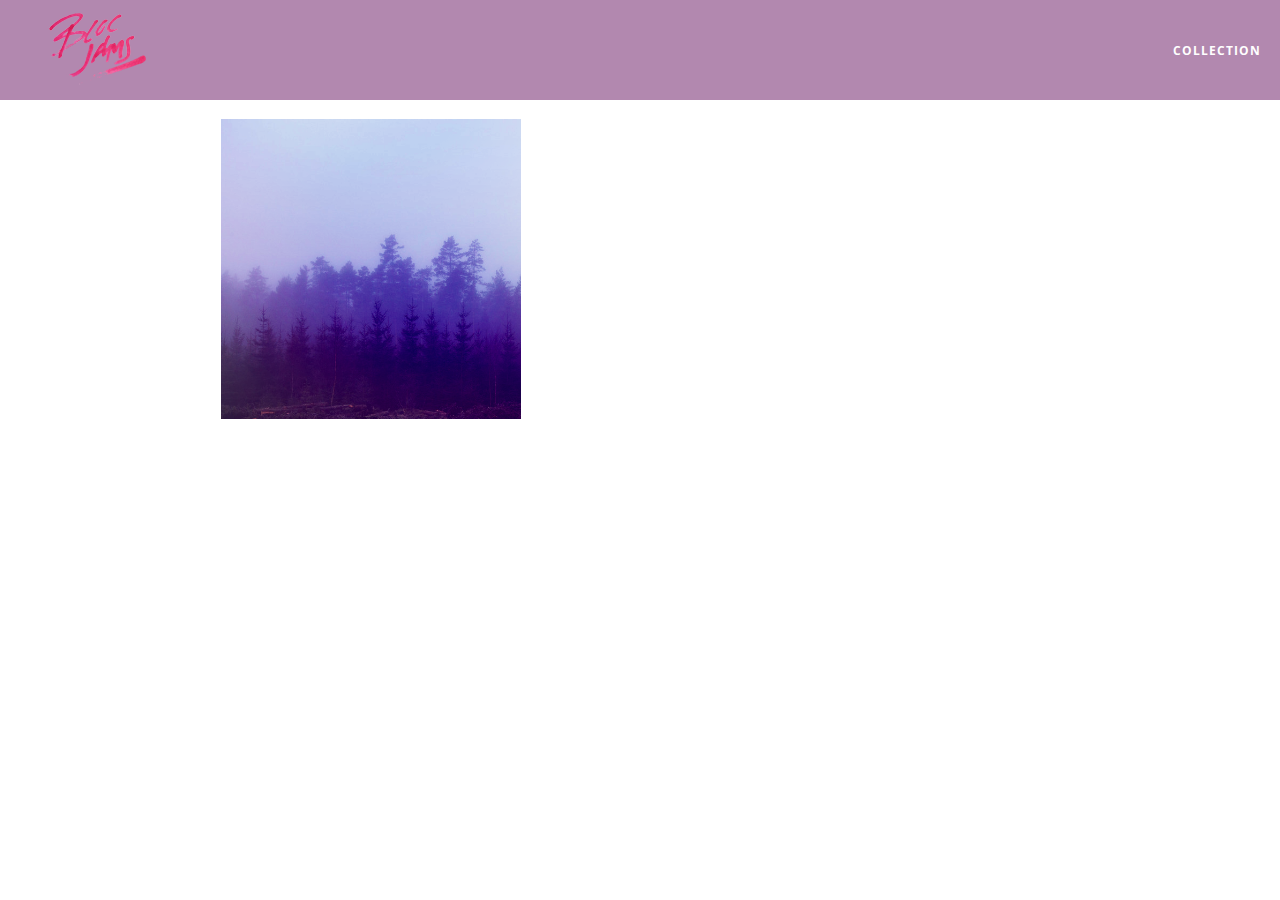
==== album.html @ 5028b3a5 "checkpoint-8-albumview" ====
<!DOCTYPE html>
<html>
     <head>
         <title>Bloc Jams</title>
         <meta name="viewport" content="width=device-width, initial-scale=1">
         <link rel="stylesheet" type="text/css" href="http://fonts.googleapis.com/css?family=Open+Sans:400,800,600,700,300">
         <link rel="stylesheet" type="text/css" href="http://code.ionicframework.com/ionicons/2.0.1/css/ionicons.min.css">
         <link rel="stylesheet" type="text/css" href="styles/normalize.css">
         <link rel="stylesheet" type="text/css" href="styles/main.css">
         <link rel="stylesheet" type="text/css" href="styles/album.css">
     </head>
     <body class="album">
         <nav class="navbar"> <!-- nav bar -->
             <a href="index.html"  class="logo">
                 <img src="assets/images/bloc_jams_logo.png" alt="bloc jams logo">
             </a>
             <div class="links-container">
                 <a href="collection.html" class="navbar-link">collection</a>
             </div>
         </nav>
         <main class="album-view container narrow">
           <section class="clearfix">
               <div class="column half">
                   <img src="assets/images/album_covers/01.png" class="album-cover-art">
               </div>
               <div class="album-view-details column half">
                   <h2 class="album-view-title">The Colors</h2>
                   <h3 class="album-view-artist">Pablo Picasso</h3>
                   <h5 class="album-view-release-info">1909 Spanish Records</h5>
               </div>
           </section>
           <table class="album-view-song-list">
                 <tr class="album-view-song-item">
                     <td class="song-item-number">1</td>
                     <td class="song-item-title">Blue</td>
                     <td class="song-item-duration">X:XX</td>
                 </tr>
                 <tr class="album-view-song-item">
                     <td class="song-item-number">2</td>
                     <td class="song-item-title">Red</td>
                     <td class="song-item-duration">X:XX</td>
                 </tr>
                 <tr class="album-view-song-item">
                     <td class="song-item-number">3</td>
                     <td class="song-item-title">Green</td>
                     <td class="song-item-duration">X:XX</td>
                 </tr>
                 <tr class="album-view-song-item">
                     <td class="song-item-number">4</td>
                     <td class="song-item-title">Purple</td>
                     <td class="song-item-duration">X:XX</td>
                 </tr>
                 <tr class="album-view-song-item">
                     <td class="song-item-number">5</td>
                     <td class="song-item-title">Black</td>
                     <td class="song-item-duration">X:XX</td>
                 </tr>
             </table>
       </main>
     </body>
 </html>
---- styles/main.css ----
html {
     height: 100%; /* makes sure our HTML takes up 100% of the browser window */
     font-size: 100%;
 }

 body {
     font-family: 'Open Sans'; /* sets our font to the "Open Sans" typeface */
     color: white;             /* sets the text color to white */
     min-height: 100%;         /* says the height of the body must be, at minimum, 100% of the window */
 }

*, *::before, *::after {
    -moz-box-sizing: border-box;
    -webkit-box-sizing: border-box;
    box-sizing: border-box;
}
.navbar {
    position: relative;
    padding: 0.5rem;
    background-color: rgba(101,18,95,0.5);
    z-index: 1;
}

.navbar > .logo {
    position: relative;
    left: 2rem;
    cursor: pointer;  /* produces the finger-pointer icon when you hover over the logo */
}
.navbar .links-container {
     display: table;
     position: absolute;
     top: 0;
     right: 0;
     height: 100px;
     color: white;
 }
 .links-container .navbar-link {
     display: table-cell;
     position: relative;
     height: 100%;
     padding-left: 1rem;
     padding-right: 1rem;
     vertical-align: middle;
    color: white;
    font-size: 0.625rem;
    letter-spacing: 0.05rem;
    font-weight: 700;
    text-transform: uppercase;
    text-decoration: none;
     cursor: pointer;
   }
   links-container .navbar-link:hover {
     color: rgb(233,50,117);
 }


 .links-container a:active {
   color: rgb(233,50,117);
   background-color: white;

 }





/* Medium and small screens (640px) */
@media (min-width: 640px) {
  html { font-size: 112%; }
}
.column {
      float: left;
      padding-left: 1rem;
      padding-right: 1rem;
  }

/* Large screens (1024px) */
@media (min-width: 1024px) {
   html { font-size: 120%; }
}
.container {
    margin: 0 auto;
    max-width: 64rem;
}
.container.narrow {
    max-width: 56rem;
}
.column.full { width: 100%; }
 .column.two-thirds { width: 66.7%; }
 .column.half { width: 50%; }
 .column.third { width: 33.3%; }
 .column.fourth { width: 25%; }
 .column.flow-opposite { float: right; }
}
.clearfix::before,
.clearfix::after {
   content: " ";
   display: table;
}

.clearfix::after {
   clear: both;
}
---- styles/album.css ----
body.album {
    background-image: url(../assets/images/blurred_backgrounds/blur_bg_3.jpg);
    background-repeat: no-repeat;
    background-attachment: fixed;
    background-position: center center;
    background-size: cover;
}
.album-cover-art {
    position: relative;
    left: 20%;
    margin-top: 1rem;
    width: 60%;
}
.album-view-details {
    position: relative;
    top: 1.5rem;
    padding: 1rem;
}
.album-view-details .album-view-title {
    font-weight: 300;
    font-size: 2rem;
}
.album-view-details .album-view-artist {
    font-weight: 300;
    font-size: 1.5rem;
}
.album-view-details .album-view-release-info {
    font-weight: 300;
    font-size: 0.75rem;
}
.album-view-song-list {
     width: 90%;
     margin: 1.5rem auto;
     font-weight: 300;
     font-size: 0.75em;
     border-collapse: collapse;
 }

 .album-view-song-item {
     height: 3rem;
     /* #1 */
     border-bottom: 1px solid rgba(255,255,255,0.5);
 }
 .song-item-number {
     width: 5%;
 }
 .song-item-title {
    width: 85%;
}

 .song-item-duration {
     width: 5%;
 }
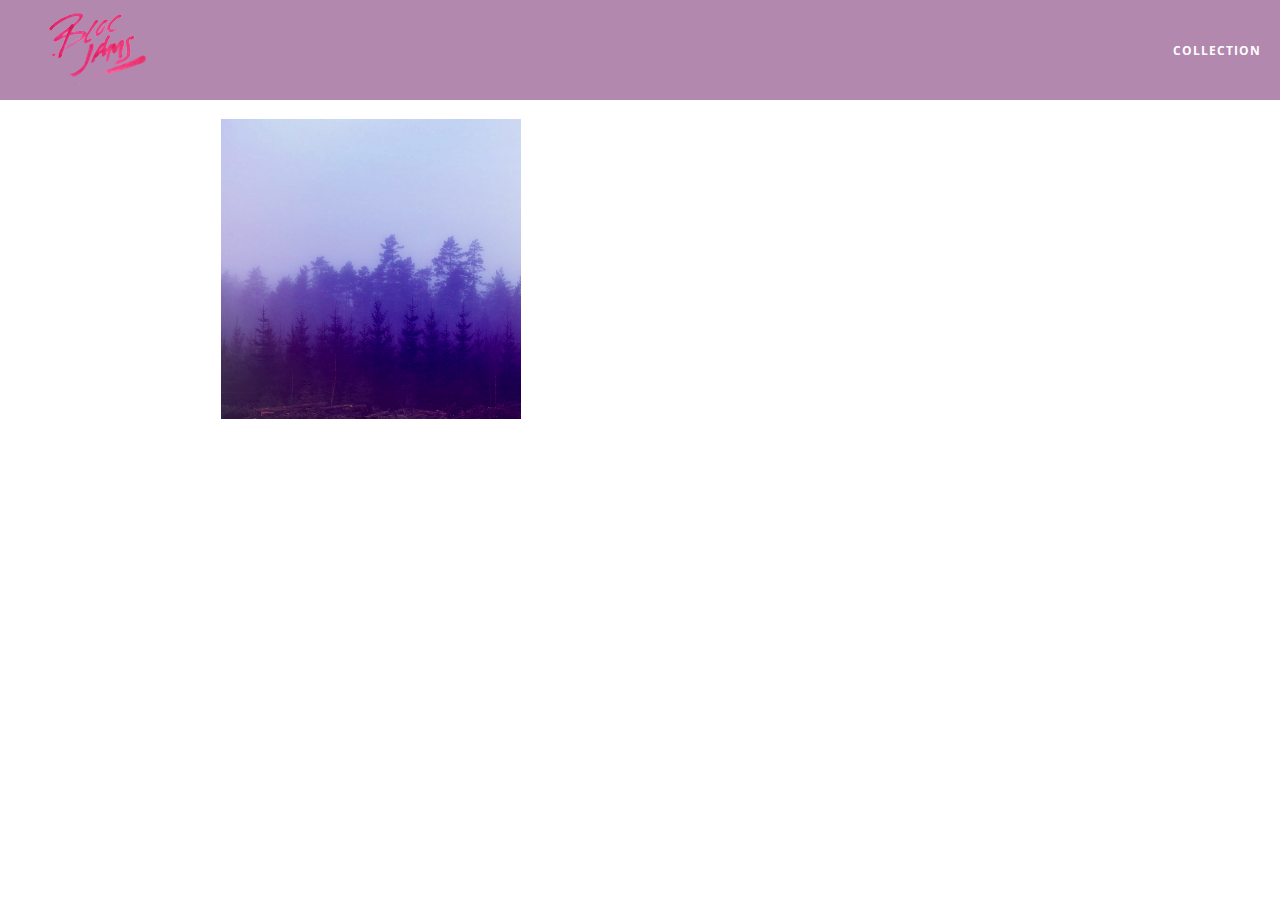
==== commit 4d355af8: "checkpoint-27-musicPlayer" ====
--- a/album.html
+++ b/album.html
@@ -8,6 +8,7 @@
          <link rel="stylesheet" type="text/css" href="styles/normalize.css">
          <link rel="stylesheet" type="text/css" href="styles/main.css">
          <link rel="stylesheet" type="text/css" href="styles/album.css">
+         <link rel="stylesheet" type="text/css" href="styles/player_bar.css">
      </head>
      <body class="album">
          <nav class="navbar"> <!-- nav bar -->
@@ -30,32 +31,44 @@
                </div>
            </section>
            <table class="album-view-song-list">
-                 <tr class="album-view-song-item">
-                     <td class="song-item-number">1</td>
-                     <td class="song-item-title">Blue</td>
-                     <td class="song-item-duration">X:XX</td>
-                 </tr>
-                 <tr class="album-view-song-item">
-                     <td class="song-item-number">2</td>
-                     <td class="song-item-title">Red</td>
-                     <td class="song-item-duration">X:XX</td>
-                 </tr>
-                 <tr class="album-view-song-item">
-                     <td class="song-item-number">3</td>
-                     <td class="song-item-title">Green</td>
-                     <td class="song-item-duration">X:XX</td>
-                 </tr>
-                 <tr class="album-view-song-item">
-                     <td class="song-item-number">4</td>
-                     <td class="song-item-title">Purple</td>
-                     <td class="song-item-duration">X:XX</td>
-                 </tr>
-                 <tr class="album-view-song-item">
-                     <td class="song-item-number">5</td>
-                     <td class="song-item-title">Black</td>
-                     <td class="song-item-duration">X:XX</td>
-                 </tr>
+
              </table>
        </main>
+       <section class="player-bar">
+           <div class="container">
+               <div class="control-group main-controls">
+                 <a class="previous">
+    <span class="ion-skip-backward"></span>
+</a>
+<a class="play-pause">
+    <span class="ion-play"></span>
+</a>
+<a class="next">
+    <span class="ion-skip-forward"></span>
+</a>
+               </div>
+               <div class="control-group currently-playing">
+                 <h2 class="song-name">My dumb song</h2>
+                 <div class="seek-control">
+          <div class="seek-bar">
+              <div class="fill"></div>
+              <div class="thumb"></div>
+          </div>
+          <div class="current-time">2:30</div>
+          <div class="total-time">4:45</div>
+      </div>
+                  <h2 class="artist-song-mobile">My dumb song - Fallout Boy</h2>
+                  <h3 class="artist-name">Fallout Boy</h3>
+               </div>
+               <div class="control-group volume">
+                 <span class="ion-volume-high icon"></span>
+       <div class="seek-bar">
+           <div class="fill"></div>
+           <div class="thumb"></div>
+       </div>
+               </div>
+           </div>
+       </section>
+       <script src="scripts/album.js"></script>
      </body>
  </html>
--- a/styles/album.css
+++ b/styles/album.css
@@ -4,6 +4,7 @@
     background-attachment: fixed;
     background-position: center center;
     background-size: cover;
+    padding-bottom: 200px;
 }
 .album-cover-art {
     position: relative;
@@ -43,6 +44,7 @@
  }
  .song-item-number {
      width: 5%;
+     min-width: 30px;
  }
  .song-item-title {
     width: 85%;
@@ -51,3 +53,23 @@
  .song-item-duration {
      width: 5%;
  }
+ .album-song-button {
+     text-align: center;
+     font-size: 14px;
+     background-color: white;
+     color: rgb(210, 40, 123);
+     border-radius: 50% 50%;
+     display: inline-block;
+     width: 28px;
+     height: 28px;
+ }
+
+ .album-song-button:hover {
+     cursor: pointer;
+     color: white;
+     background-color: rgb(210, 40, 123);
+ }
+
+ .album-song-button span {
+     line-height: 28px;
+ }
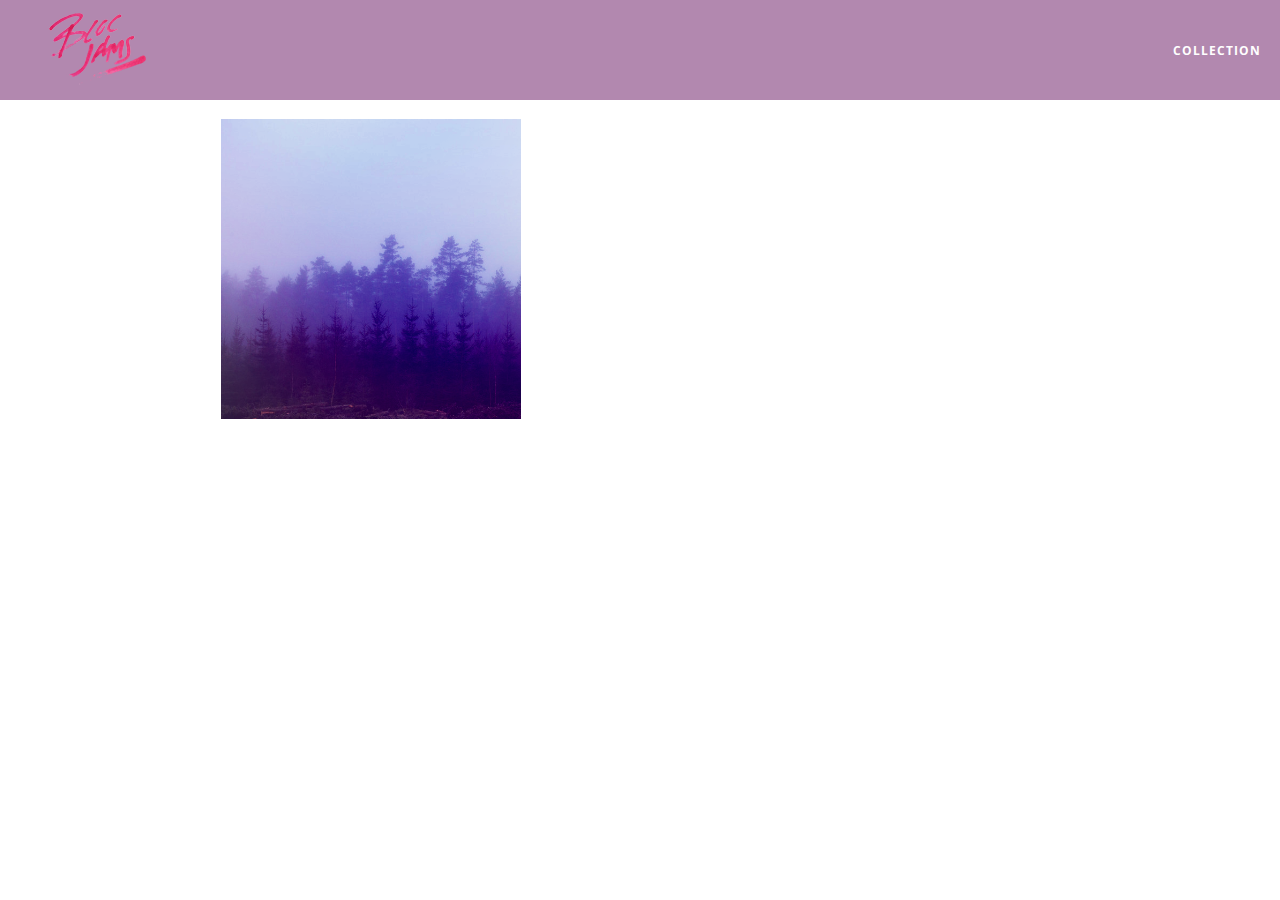
==== commit afff3a92: "checkpoint-29-collectionAndAlbum" ====
--- a/album.html
+++ b/album.html
@@ -38,37 +38,40 @@
            <div class="container">
                <div class="control-group main-controls">
                  <a class="previous">
-    <span class="ion-skip-backward"></span>
-</a>
-<a class="play-pause">
-    <span class="ion-play"></span>
-</a>
-<a class="next">
-    <span class="ion-skip-forward"></span>
-</a>
-               </div>
+                   <span class="ion-skip-backward"></span>
+                 </a>
+                 <a class="play-pause">
+                   <span class="ion-play"></span>
+                 </a>
+                 <a class="next">
+                   <span class="ion-skip-forward"></span>
+                 </a>
+              </div>
                <div class="control-group currently-playing">
+
                  <h2 class="song-name">My dumb song</h2>
                  <div class="seek-control">
-          <div class="seek-bar">
-              <div class="fill"></div>
-              <div class="thumb"></div>
+                      <div class="seek-bar">
+                            <div class="fill"></div>
+                                <div class="thumb"></div>
           </div>
           <div class="current-time">2:30</div>
           <div class="total-time">4:45</div>
-      </div>
+          </div>
                   <h2 class="artist-song-mobile">My dumb song - Fallout Boy</h2>
                   <h3 class="artist-name">Fallout Boy</h3>
                </div>
                <div class="control-group volume">
                  <span class="ion-volume-high icon"></span>
-       <div class="seek-bar">
-           <div class="fill"></div>
-           <div class="thumb"></div>
-       </div>
+                 <div class="seek-bar">
+                    <div class="fill"></div>
+                    <div class="thumb"></div>
+                  </div>
                </div>
            </div>
        </section>
+         <script src="https://code.jquery.com/jquery-2.1.3.min.js"></script>
        <script src="scripts/album.js"></script>
+
      </body>
  </html>
--- a/styles/player_bar.css
+++ b/styles/player_bar.css
@@ -0,0 +1,178 @@
+.player-bar {
+     position: fixed;
+     bottom: 0;
+     left: 0;
+     right: 0;
+     height: 200px;
+     background-color: rgba(255, 255, 255, 0.3);
+     z-index: 100;
+ }
+ .player-bar a {
+      font-size: 1.1rem;
+      vertical-align: middle;
+  }
+ .player-bar a,
+ .player-bar a:hover {
+     color: white;
+     cursor: pointer;
+     text-decoration: none;
+ }
+
+ .player-bar .container {
+     display: table;
+     padding: 0;
+     width: 90%;
+     min-height: 100%;
+ }
+
+ .player-bar .control-group {
+     display: table-cell;
+     vertical-align: middle;
+ }
+
+ .player-bar .main-controls {
+     width: 25%;
+     text-align: left;
+     padding-right: 1rem;
+ }
+ .player-bar .main-controls .previous {
+    margin-right: 16.5%;
+}
+
+.player-bar .main-controls .play-pause {
+    margin-right: 15%;
+    font-size: 1.6rem;
+}
+
+ .player-bar .currently-playing {
+     width: 50%;
+     text-align: center;
+     position: relative;
+ }
+ .player-bar .currently-playing .song-name,
+.player-bar .currently-playing .artist-name,
+.player-bar .currently-playing .artist-song-mobile {
+    text-align: center;
+    font-size: 0.75rem;
+    margin: 0;
+    position: absolute;
+    width: 100%;
+    font-weight: 300;
+}
+
+.player-bar .currently-playing .song-name,
+.player-bar .currently-playing .artist-song-mobile {
+    top: 1.1rem;
+}
+
+.player-bar .currently-playing .artist-name {
+    bottom: 1.1rem;
+}
+
+.player-bar .currently-playing .artist-song-mobile {
+    display: none;
+}
+.seek-control {
+     position: relative;
+     font-size: 0.8rem;
+ }
+
+ .seek-control .current-time {
+     position: absolute;
+     top: 0.5rem;
+ }
+
+ .seek-control .total-time {
+     position: absolute;
+     right: 0;
+     top: 0.5rem;
+ }
+
+ .seek-bar {
+     height: 0.25rem;
+     background-color: rgba(255, 255, 255, 0.3);
+     border-radius: 2px;
+     position: relative;
+     cursor: pointer;
+ }
+
+ .seek-bar .fill {
+     background-color: white;
+     width: 36%;
+     height: 0.25rem;
+     border-radius: 2px;
+ }
+
+ .seek-bar .thumb {
+     position: absolute;
+     height: 0.5rem;
+     width: 0.5rem;
+     background-color: white;
+     left: 36%;
+     top: 50%;
+     /* #1 */
+     margin-left: -0.25rem;
+     margin-top: -0.25rem;
+     border-radius: 50%;
+     cursor: pointer;
+     -webkit-transition: all 100ms ease-in-out;
+        -moz-transition: all 100ms ease-in-out;
+             transition: all 100ms ease-in-out;
+ }
+
+ .seek-bar:hover .thumb {
+     width: 1.1rem;
+     height: 1.1rem;
+     margin-top: -0.5rem;
+     margin-left: -0.5rem;
+ }
+ .player-bar .volume {
+     width: 25%;
+     text-align: right;
+ }
+ .player-bar .volume .icon {
+    font-size: 1.1rem;
+    display: inline-block;
+    vertical-align: middle;
+}
+
+.player-bar .volume .seek-bar {
+    display: inline-block;
+    width: 5.75rem;
+    vertical-align: middle;
+}
+
+@media (max-width: 640px) {
+     .player-bar {
+         padding: 1rem;
+         background-color: rgba(0,0,0,0.6);
+     }
+
+     .player-bar .main-controls,
+     .player-bar .currently-playing,
+     .player-bar .volume {
+         display: block;
+         margin: 0 auto;
+         padding: 0;
+         width: 100%;
+         text-align: center;
+     }
+
+     .player-bar .main-controls,
+     .player-bar .volume {
+         min-height: 3.5rem;
+     }
+
+     .player-bar .currently-playing {
+         min-height: 2.5rem;
+     }
+
+     .player-bar .artist-name,
+     .player-bar .song-name {
+         display: none;
+     }
+
+     .player-bar .currently-playing .artist-song-mobile {
+         display: block;
+     }
+ }
